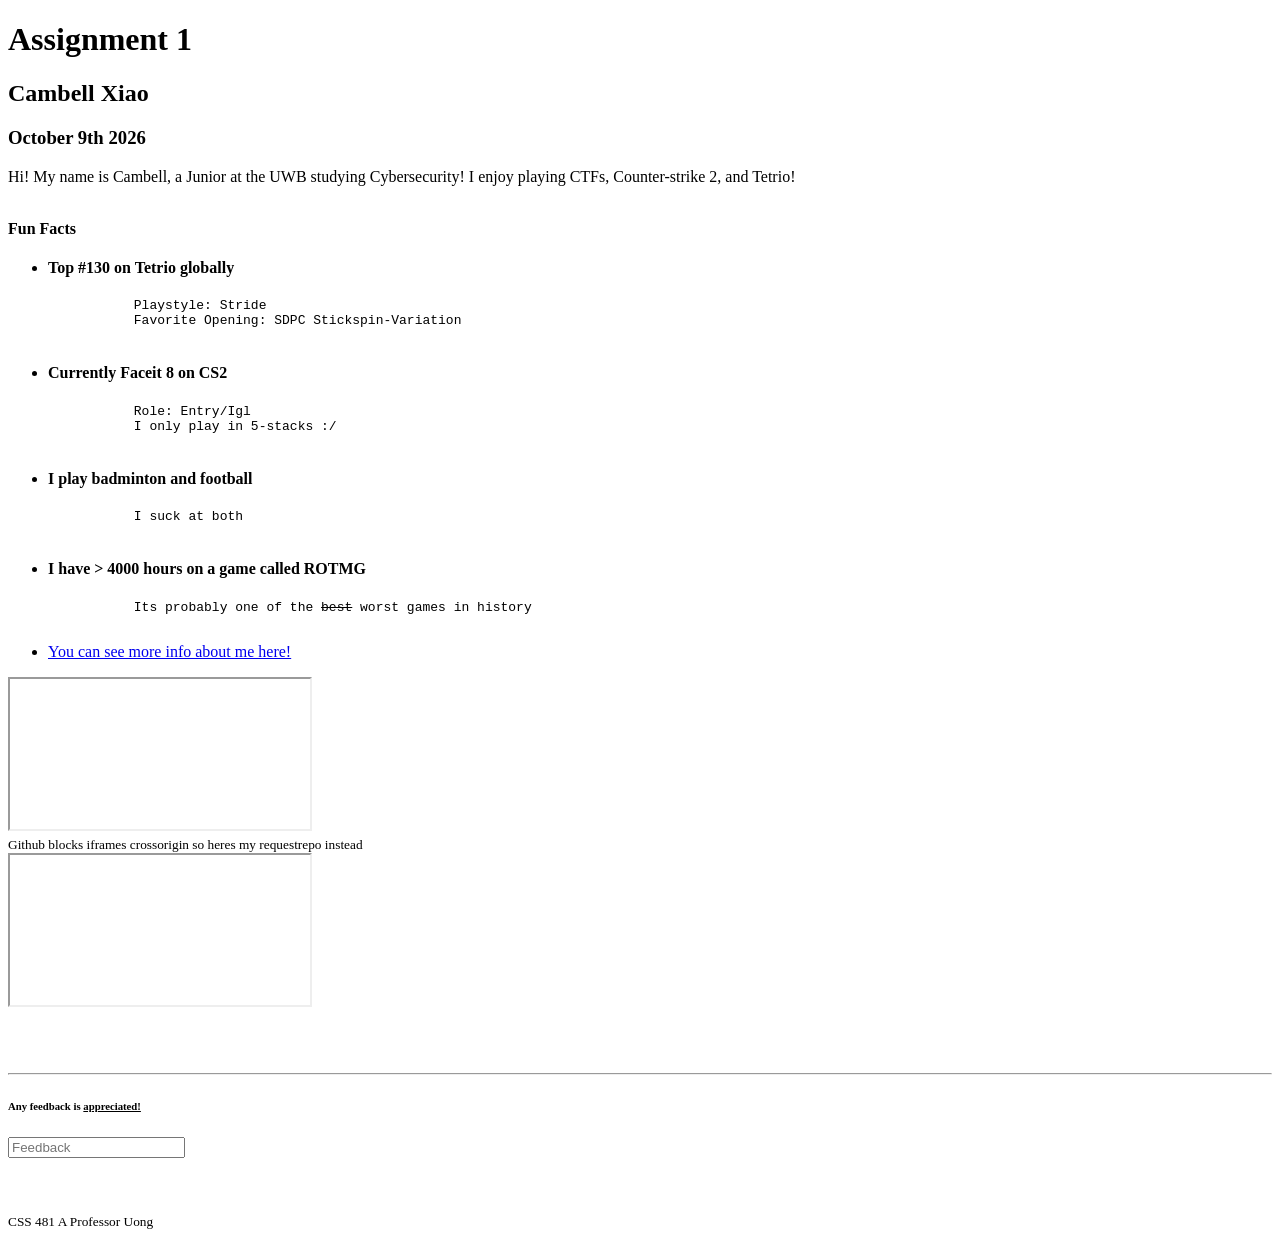
==== index.html @ 673cd5cf "a" ====
<!DOCTYPE html>
<html lang="en">
    <head>
        <meta http-equiv="Content-Security-Policy" content="default-src * 'unsafe-inline'; frame-src *;" />
        <title>Assignment 1</title>
    </head>
    <body>
        <div id="bio">
            <h1>Assignment 1</h1>
            <h2>Cambell Xiao</h2>
            <h3> <time datetime="10/9/2026">October 9th 2026</time></h3>
            <p>
                Hi! My name is Cambell, a Junior at the UWB studying Cybersecurity! I enjoy playing CTFs, Counter-strike 2, and Tetrio!
            </p>
        </div>

        <br>

        <div id="facts">
            <b>Fun Facts</b>
            <ul>
                <li><h4> Top #130 on Tetrio globally </h6> </li>

                <pre>           Playstyle: Stride
           Favorite Opening: SDPC Stickspin-Variation    
                </pre>

                <li> <h4>Currently Faceit 8 on CS2</h6></li>

                <pre>           Role: Entry/Igl
           I only play in 5-stacks :/    
                </pre>

                <li> <h4>I play badminton and football</h6></li>
                                <pre>           I suck at both
                </pre>
                <li> <h4>I have > 4000 hours on a game called ROTMG</h6></li>

                <pre>           Its probably one of the <strike>best</strike> worst games in history
                </pre>

                <li><a href="videogames.html">You can see more info about me here!</a> </li>
            </ul>
        </div>
        <div id="frames">
            <iframe id=github src="https://github.com/CambellX/homework-"></iframe>
            <br>
            <small>Github blocks iframes crossorigin so heres my requestrepo instead</small>
            <br>
            <iframe id="repo" src="http://6f22gadr.requestrepo.com"> </iframe>
        </div>

        <br><br><br>
        <hr>

        <div id="bottomstuff">
            <form id="form"> 
                <h6><label for="input"> Any feedback is <u>appreciated!</u></label></h6>
                <input id="input" placeholder="Feedback" name = 'input' type="text"/>
            </form>

            <output id="output"></output>

            <strong id="output2"></strong>
            <br><br><br>
            <footer>
                <small>
                    CSS 481 A
                    Professor Uong
                </small>
            </footer>
        </div>
    </body>
    <script>
        const delay = ms => new Promise(res => setTimeout(res, ms));

        let input = document.querySelector('#form')
        let output = document.querySelector('#output')
        input.addEventListener("submit", async (event)=> {
            event.preventDefault();

            const formData = new FormData(input)
            formData.delete('input')

            output.textContent = "Feedback Received!"
            
            await delay(5000);
            output.textContent = ""
            document.querySelector('#output2').textContent = "NO FEEDBACK!!!!!!!!!!!!!!!!!!!!!!!!!!!!!!!!!!!!!!!!!!!!" 
        })
    </script>
</html>
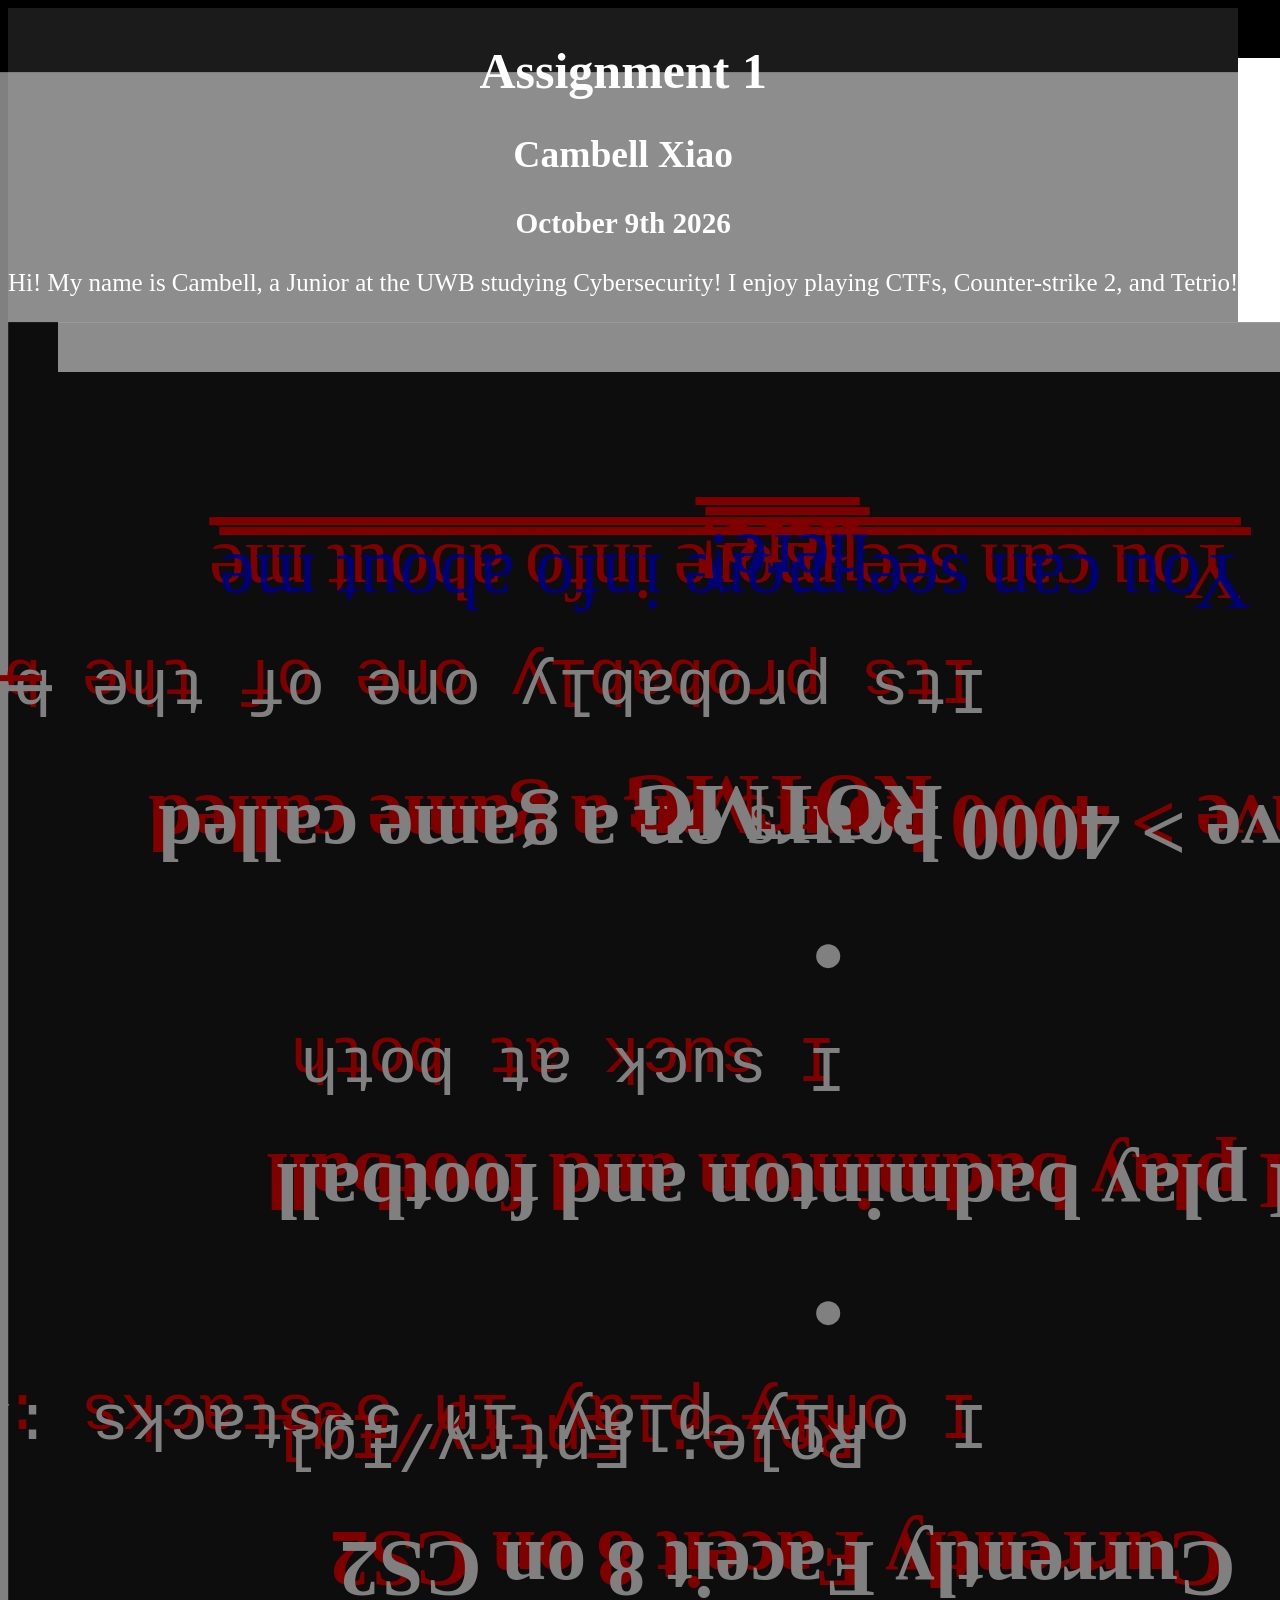
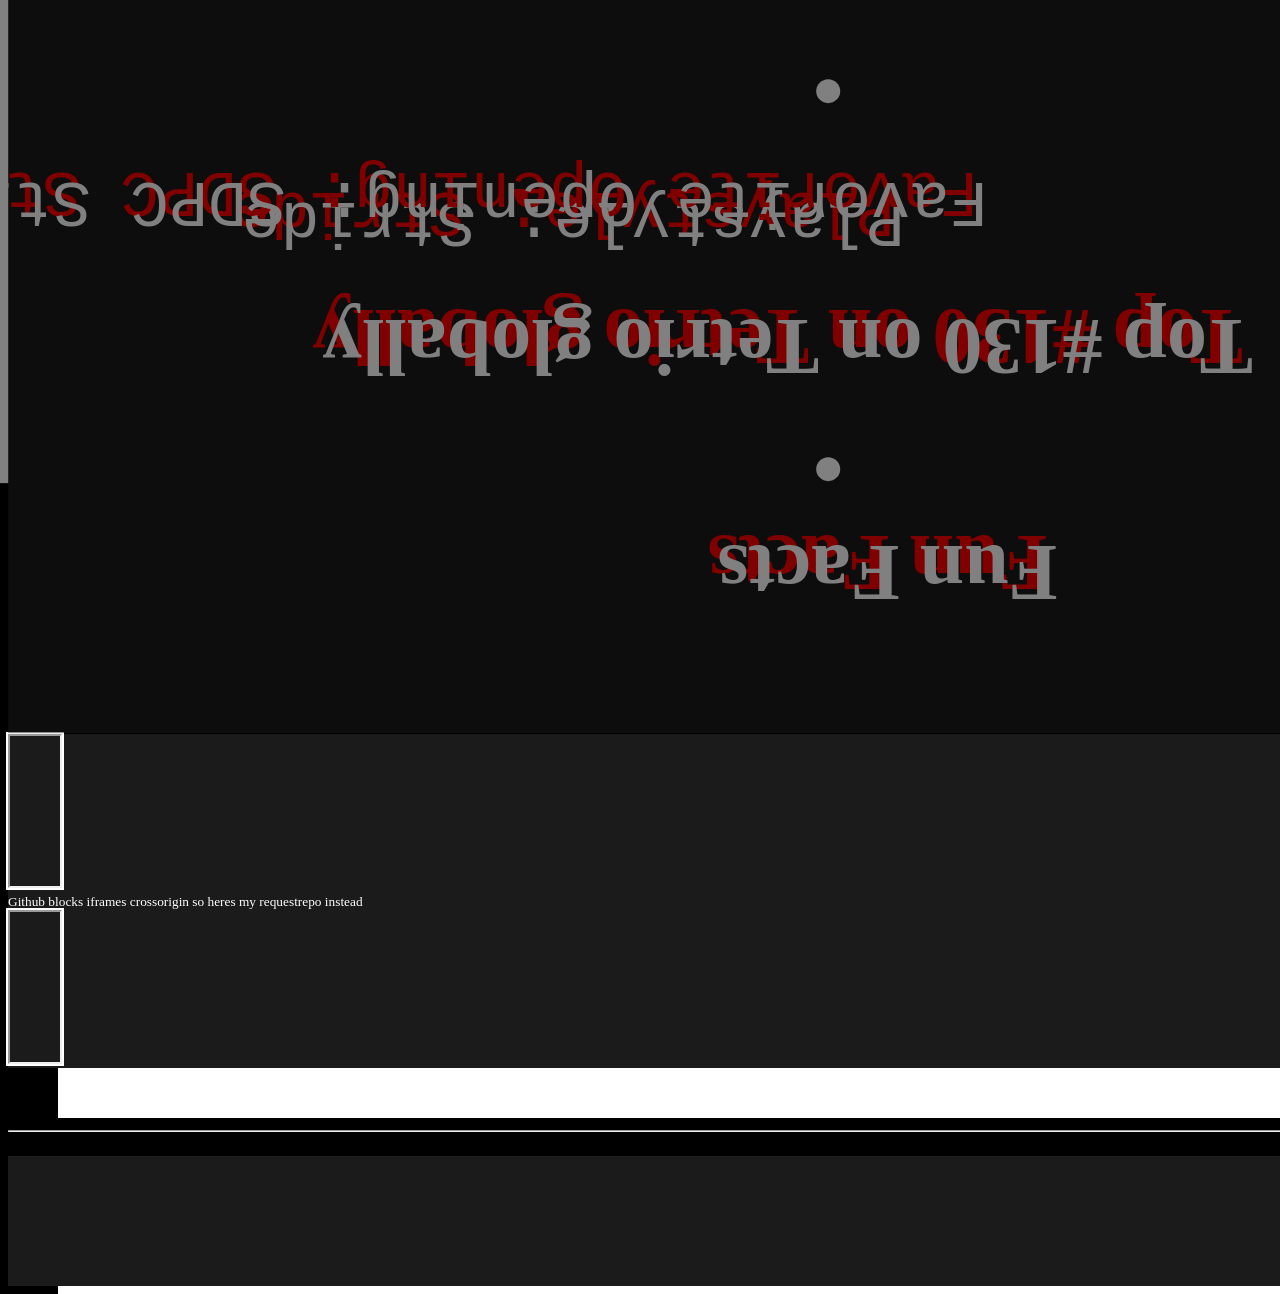
==== commit 3b0e2efc: "absolutely destroyed everything" ====
--- a/index.html
+++ b/index.html
@@ -1,11 +1,12 @@
 <!DOCTYPE html>
-<html lang="en">
+<html lang="en" class="container">
     <head>
         <meta http-equiv="Content-Security-Policy" content="default-src * 'unsafe-inline'; frame-src *;" />
         <title>Assignment 1</title>
+        <link rel="stylesheet" href="css/indexStylesheet.css">
     </head>
     <body>
-        <div id="bio">
+        <div id="bio" class="spin">
             <h1>Assignment 1</h1>
             <h2>Cambell Xiao</h2>
             <h3> <time datetime="10/9/2026">October 9th 2026</time></h3>
@@ -16,7 +17,7 @@
 
         <br>
 
-        <div id="facts">
+        <div id="facts" class="upsideDown">
             <b>Fun Facts</b>
             <ul>
                 <li><h4> Top #130 on Tetrio globally </h6> </li>
--- a/css/indexStylesheet.css
+++ b/css/indexStylesheet.css
@@ -0,0 +1,66 @@
+.container {
+    background-color: rgb(0, 0, 0);
+    display: flex;
+    flex-direction: column;
+    flex-wrap: wrap;
+    color: white;
+}
+
+.container #bio {
+    text-align: center;
+}
+
+.container #facts {
+    text-align: center;
+    list-style-position: inside;
+}
+
+div {
+    box-shadow: 50px 50px white;
+    background-color: rgb(27, 27, 27);
+}
+
+.upsideDown {
+    padding: 30px;
+    width: 50%;
+    height: 50%;
+    rotate: 180deg;
+    opacity: 50%;
+    text-shadow: 2px 2px red;
+    zoom: 500%;
+    line-height: 25%;
+}
+
+.spin {
+    display: inline-block;
+    animation: spin 2s linear infinite;
+    font-size: 25px;
+}
+
+@keyframes spin {
+    from { transform: rotate(0deg);}
+    to {transform: rotate(360deg);}
+}
+
+#bottomstuff {
+    direction: rtl;
+    text-decoration: underline;
+    text-underline-position: 10px;
+    text-indent: 250px;
+}
+
+a {
+    text-decoration-color: red;
+    text-underline-offset: 4px;
+}
+
+footer {
+    position: sticky;
+    bottom: 0;
+}
+
+iframe {
+    width: 5%;
+    max-width: 50px;
+    outline: 2px solid white;
+}
